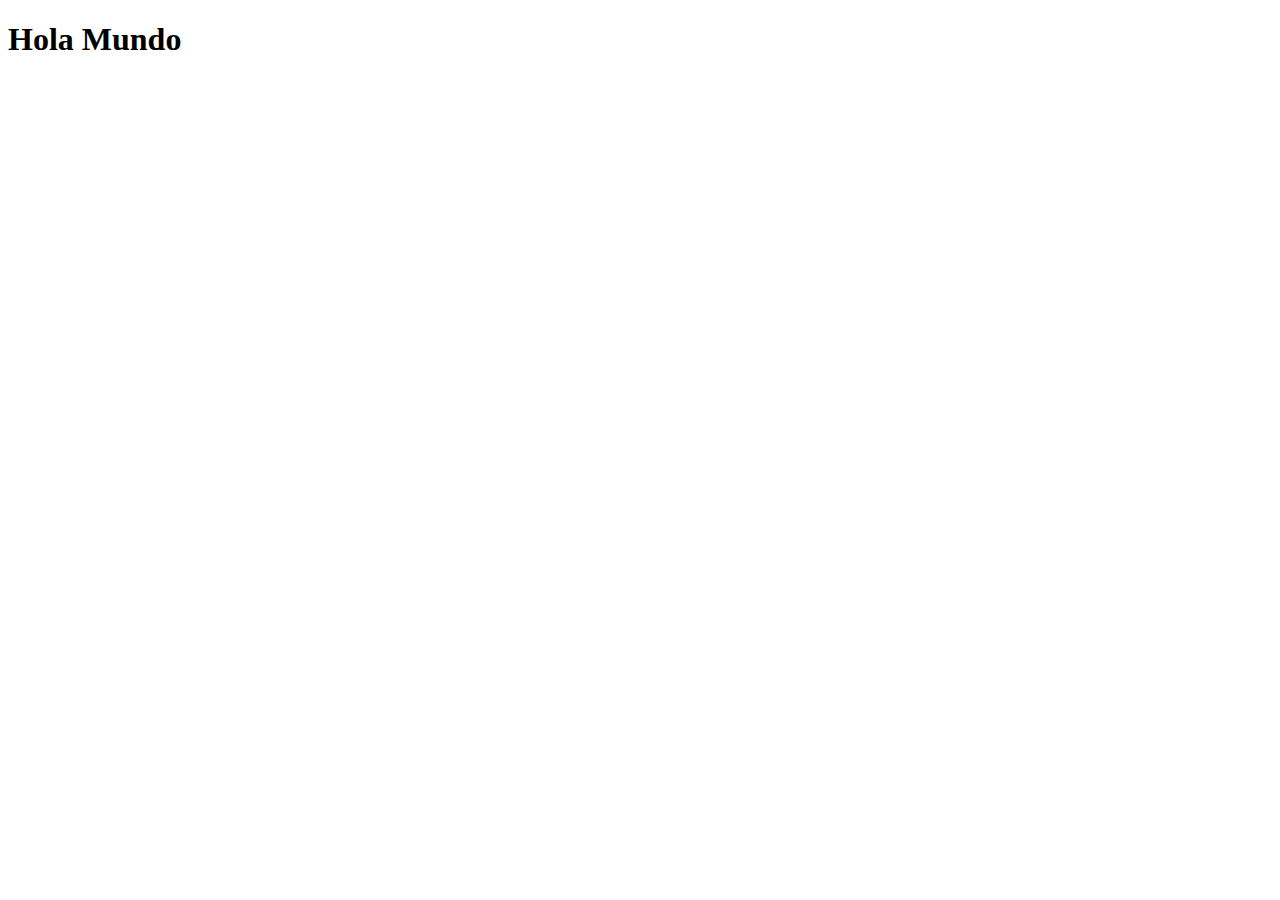
==== index.html @ 9b258641 "new project" ====
<!DOCTYPE html>
<html lang="en">
<head>
    <meta charset="UTF-8">
    <meta http-equiv="X-UA-Compatible" content="IE=edge">
    <meta name="viewport" content="width=device-width, initial-scale=1.0">
    <title>Document</title>
</head>
<body>
    <h1>Hola Mundo</h1>
</body>
</html>
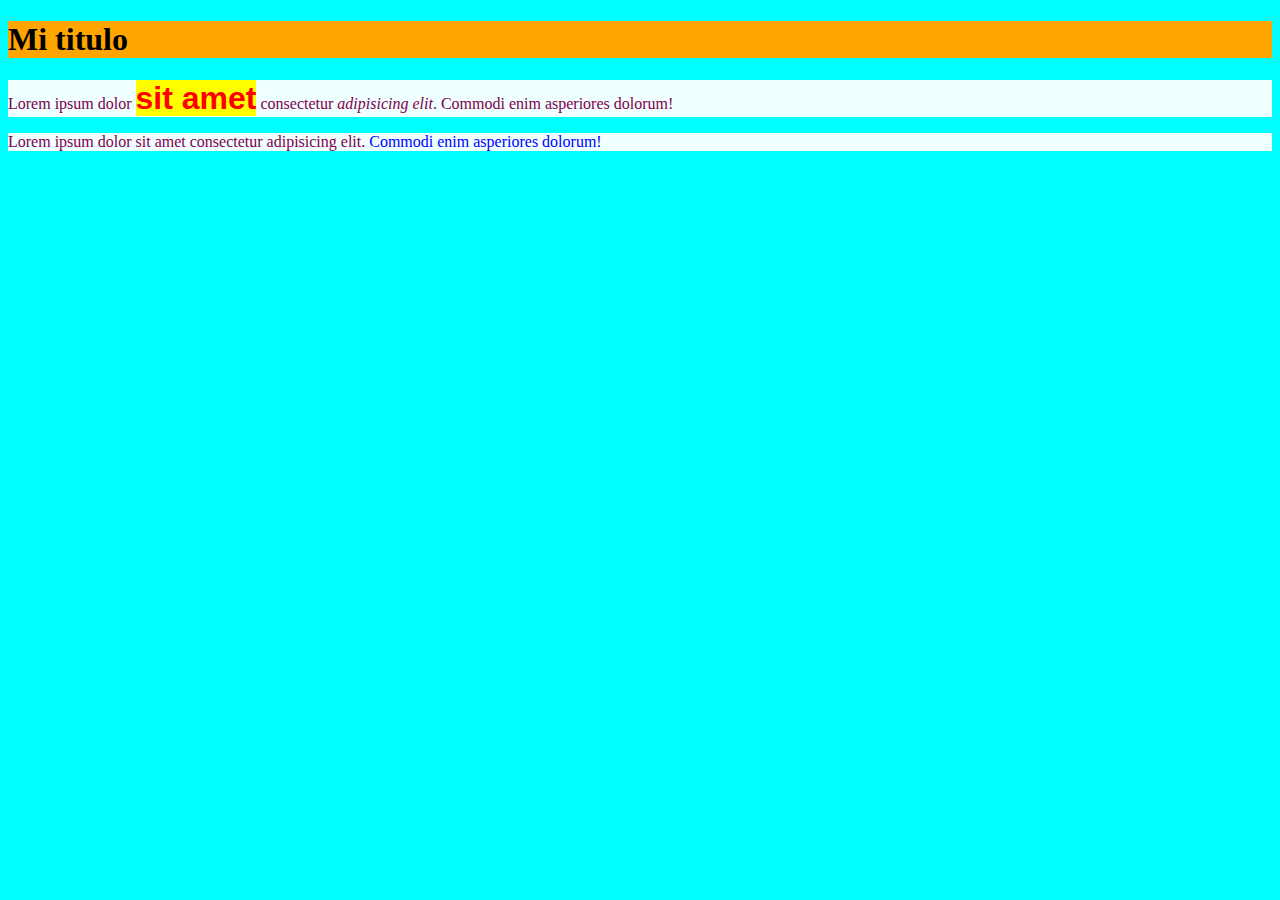
==== commit 9106390a: "css added" ====
--- a/index.html
+++ b/index.html
@@ -4,9 +4,13 @@
     <meta charset="UTF-8">
     <meta http-equiv="X-UA-Compatible" content="IE=edge">
     <meta name="viewport" content="width=device-width, initial-scale=1.0">
-    <title>Document</title>
+    <title>Mi primera web</title>
+    <link rel="shortcut icon" href="./img/631546_bat_batman_hero_man_saver_icon.ico" type="image/x-icon">
+    <link rel="stylesheet" href="./css/index.css">
 </head>
 <body>
-    <h1>Hola Mundo</h1>
+    <h1>Mi titulo</h1>
+    <p>Lorem ipsum dolor <strong>sit amet</strong> consectetur <i>adipisicing elit</i>. Commodi enim asperiores dolorum!</p>
+    <p>Lorem ipsum dolor sit amet consectetur adipisicing elit. <span>Commodi enim asperiores dolorum!</span></p>
 </body>
 </html>--- a/css/index.css
+++ b/css/index.css
@@ -0,0 +1,28 @@
+body {
+    background-color: aqua;
+}
+
+h1 {
+    background-color: orange;
+}
+
+p {
+    background-color: azure !important;
+    color: green;
+}
+
+strong {
+    color: red;
+    background-color: yellow;
+    font-family: Verdana, Geneva, Tahoma, sans-serif;
+    font-size: xx-large;
+}
+
+span {
+    color: blue;
+}
+
+p {
+    background-color: rgb(167, 239, 23);
+    color: rgb(128, 0, 77);
+}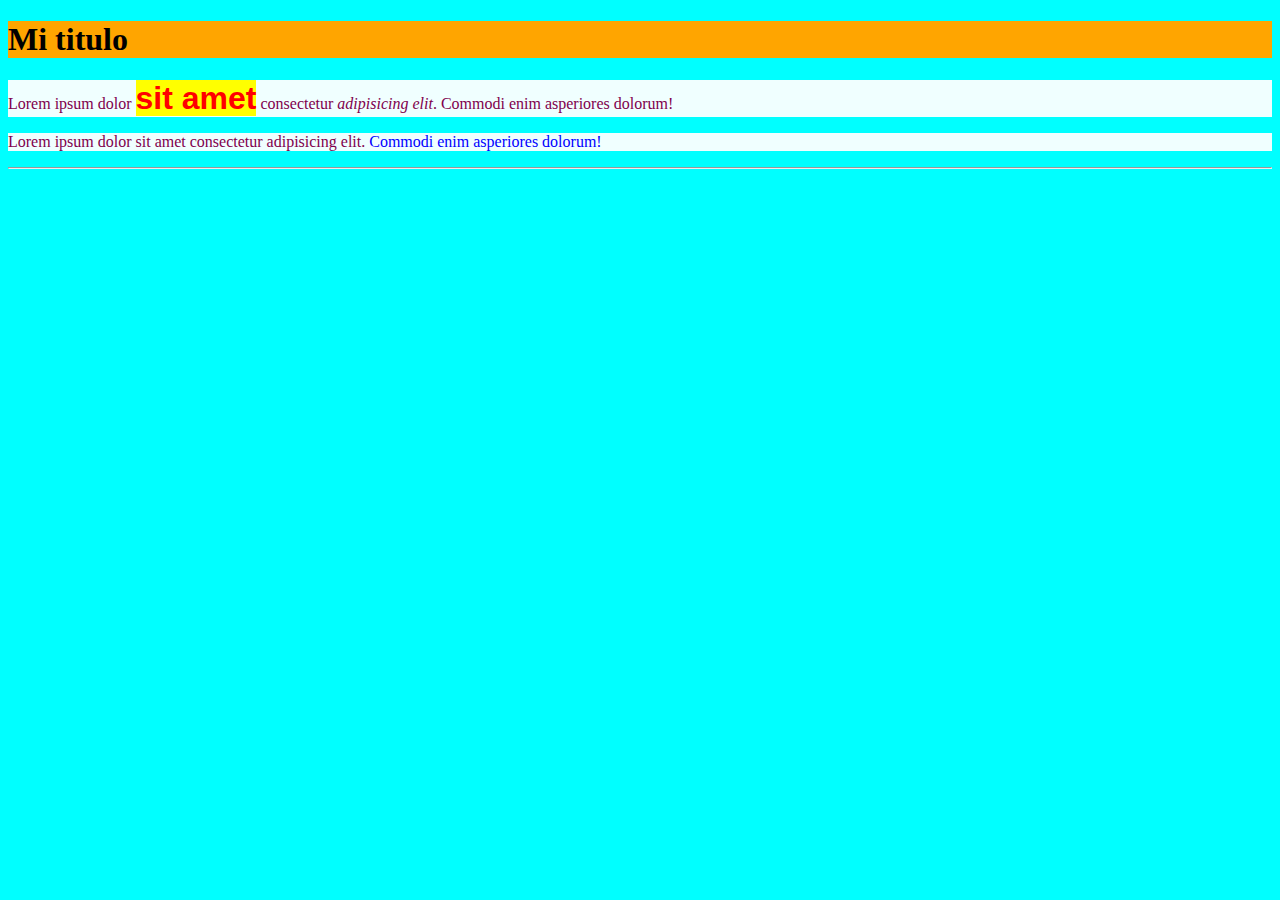
==== commit fbf13b3d: "pages modif" ====
--- a/index.html
+++ b/index.html
@@ -12,5 +12,6 @@
     <h1>Mi titulo</h1>
     <p>Lorem ipsum dolor <strong>sit amet</strong> consectetur <i>adipisicing elit</i>. Commodi enim asperiores dolorum!</p>
     <p>Lorem ipsum dolor sit amet consectetur adipisicing elit. <span>Commodi enim asperiores dolorum!</span></p>
+    <hr>
 </body>
 </html>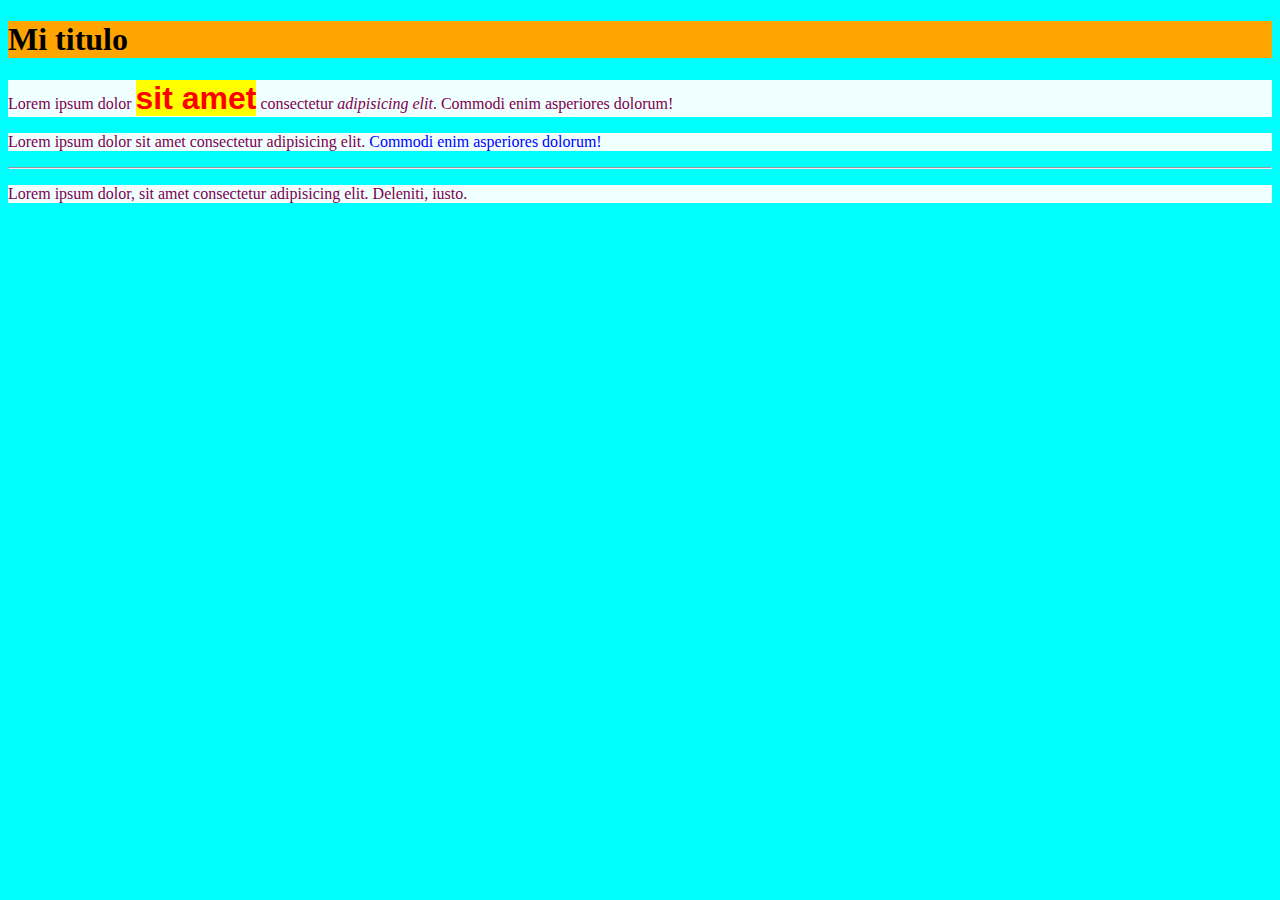
==== commit 5b70b635: "pages new" ====
--- a/index.html
+++ b/index.html
@@ -13,5 +13,6 @@
     <p>Lorem ipsum dolor <strong>sit amet</strong> consectetur <i>adipisicing elit</i>. Commodi enim asperiores dolorum!</p>
     <p>Lorem ipsum dolor sit amet consectetur adipisicing elit. <span>Commodi enim asperiores dolorum!</span></p>
     <hr>
+    <p>Lorem ipsum dolor, sit amet consectetur adipisicing elit. Deleniti, iusto.</p>
 </body>
 </html>